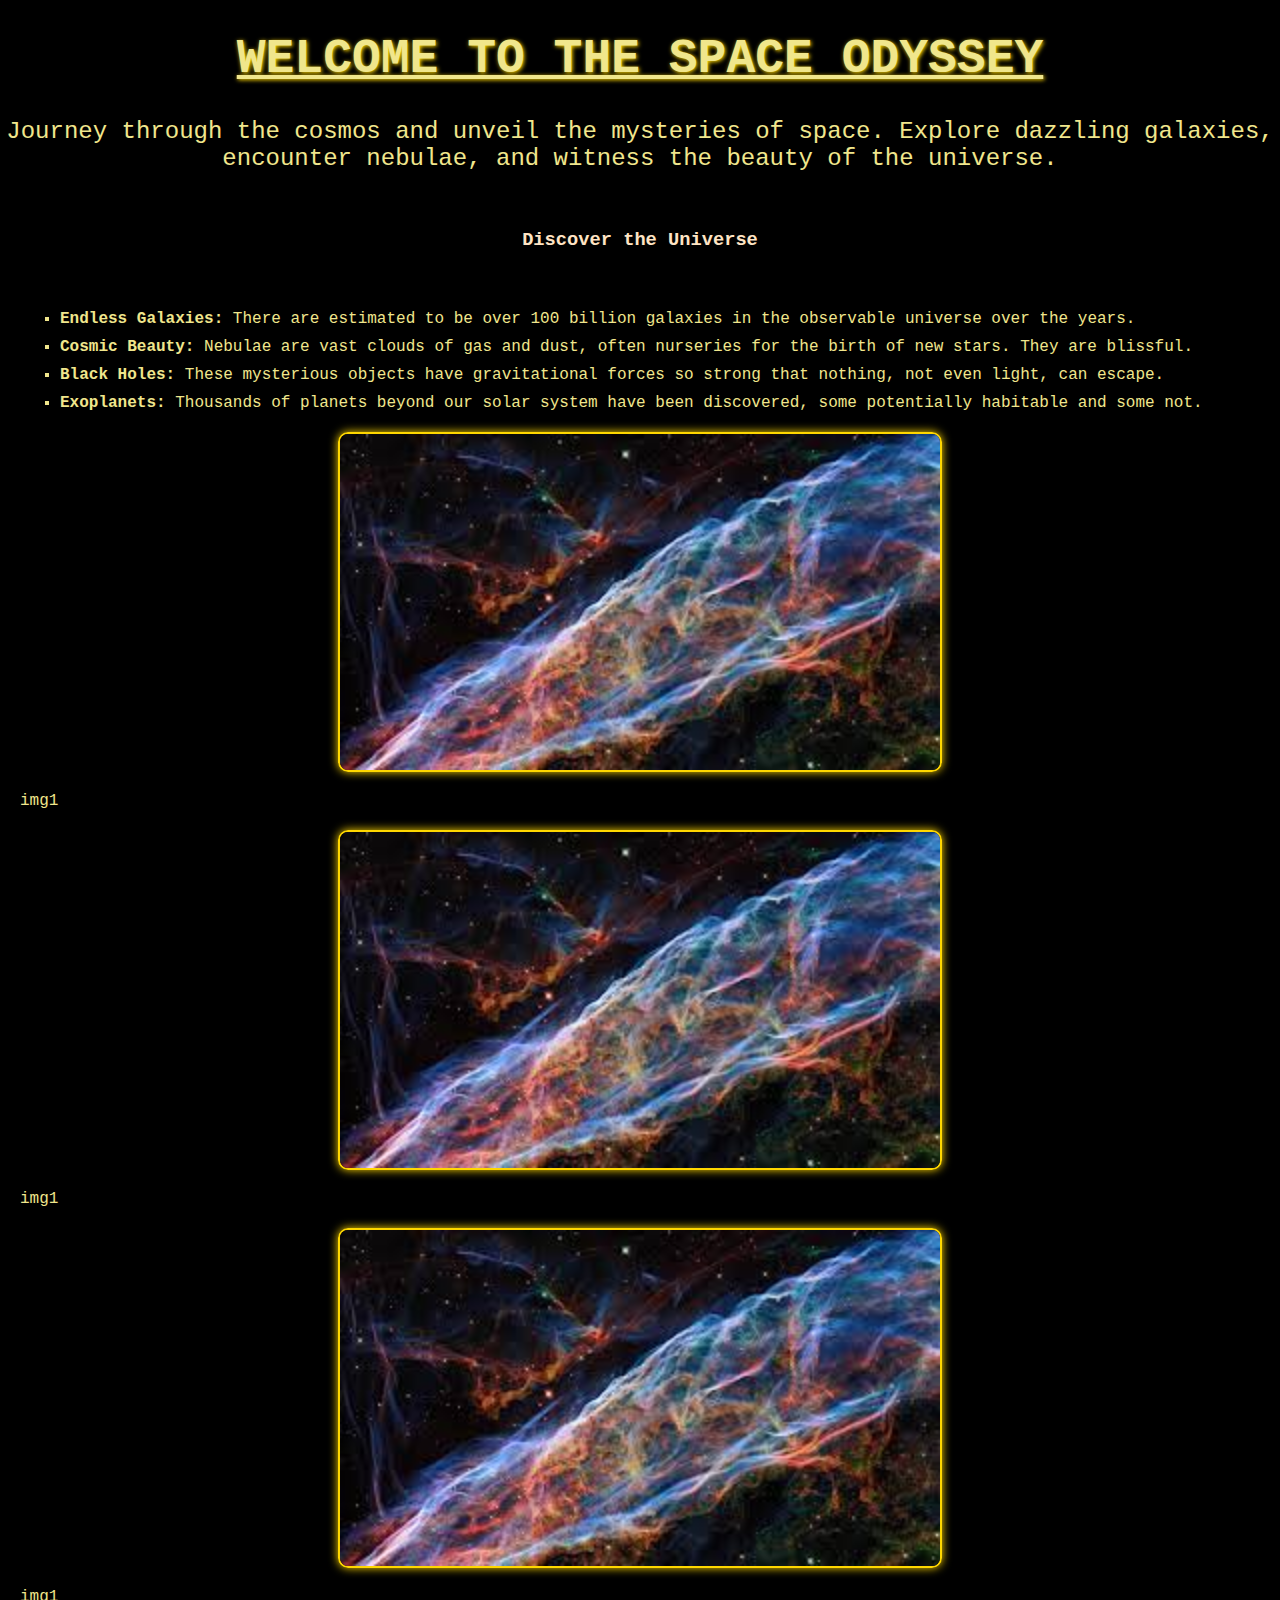
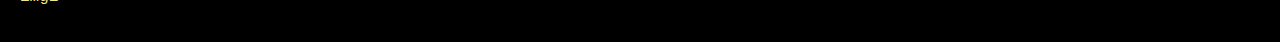
==== Tasks/index.html @ 3f2d023d "task 1-3" ====
<!DOCTYPE html>
<html lang="en">
  <head>
    <meta charset="UTF-8" />
    <meta name="viewport" content="width=device-width, initial-scale=1.0" />
    <title>Space Odyssey</title>
    <style>
      body {
        margin: 0;
        font-family: Courier New;
        color: #f0e68c;
        background-color: #000;
        text-align: center;
      }
      h1 {
        font-size: 3em;
        font-weight: bold;
        text-shadow: 1px 1px 4px #ffd700;
        text-decoration: underline;
      }
      h2 {
        font-size: 1.5em;
        margin: 20px 0;
        font-weight: lighter;
      }
      .content {
        padding: 20px;
        text-align: left;
      }
      ul {
        list-style-type: square;
        margin: 20px;
        padding-left: 20px;
      }
      li {
        margin: 10px 0;
      }
      img {
        width: 80%;
        max-width: 600px;
        margin: 20px auto;
        display: block;
        border: 2px solid #ffd700;
        border-radius: 10px;
        box-shadow: 0 0 10px #ffd700;
      }
    </style>
  </head>
  <body>
    <h1>WELCOME TO THE SPACE ODYSSEY</h1>
    <h2>
      Journey through the cosmos and unveil the mysteries of space. Explore
      dazzling galaxies, encounter nebulae, and witness the beauty of the
      universe.
    </h2>
    <br />
    <h3 style="color: bisque">Discover the Universe</h3>
    <div class="content">
      <ul>
        <li>
          <strong>Endless Galaxies:</strong> There are estimated to be over 100
          billion galaxies in the observable universe over the years.
        </li>
        <li>
          <strong>Cosmic Beauty:</strong>
          Nebulae are vast clouds of gas and dust, often nurseries for the birth
          of new stars. They are blissful.
        </li>
        <li>
          <strong>Black Holes:</strong> These mysterious objects have
          gravitational forces so strong that nothing, not even light, can
          escape.
        </li>
        <li>
          <strong>Exoplanets:</strong> Thousands of planets beyond our solar
          system have been discovered, some potentially habitable and some not.
        </li>
      </ul>
      <img src="images/t3i1.jpg" alt="Space Nebula" />
      <p>img1</p>
      <img src="images/t3i1.jpg" alt="Space Nebula" />
      <p>img1</p>
      <img src="images/t3i1.jpg" alt="Space Nebula" />
      <p>img1</p>
    </div>
  </body>
</html>
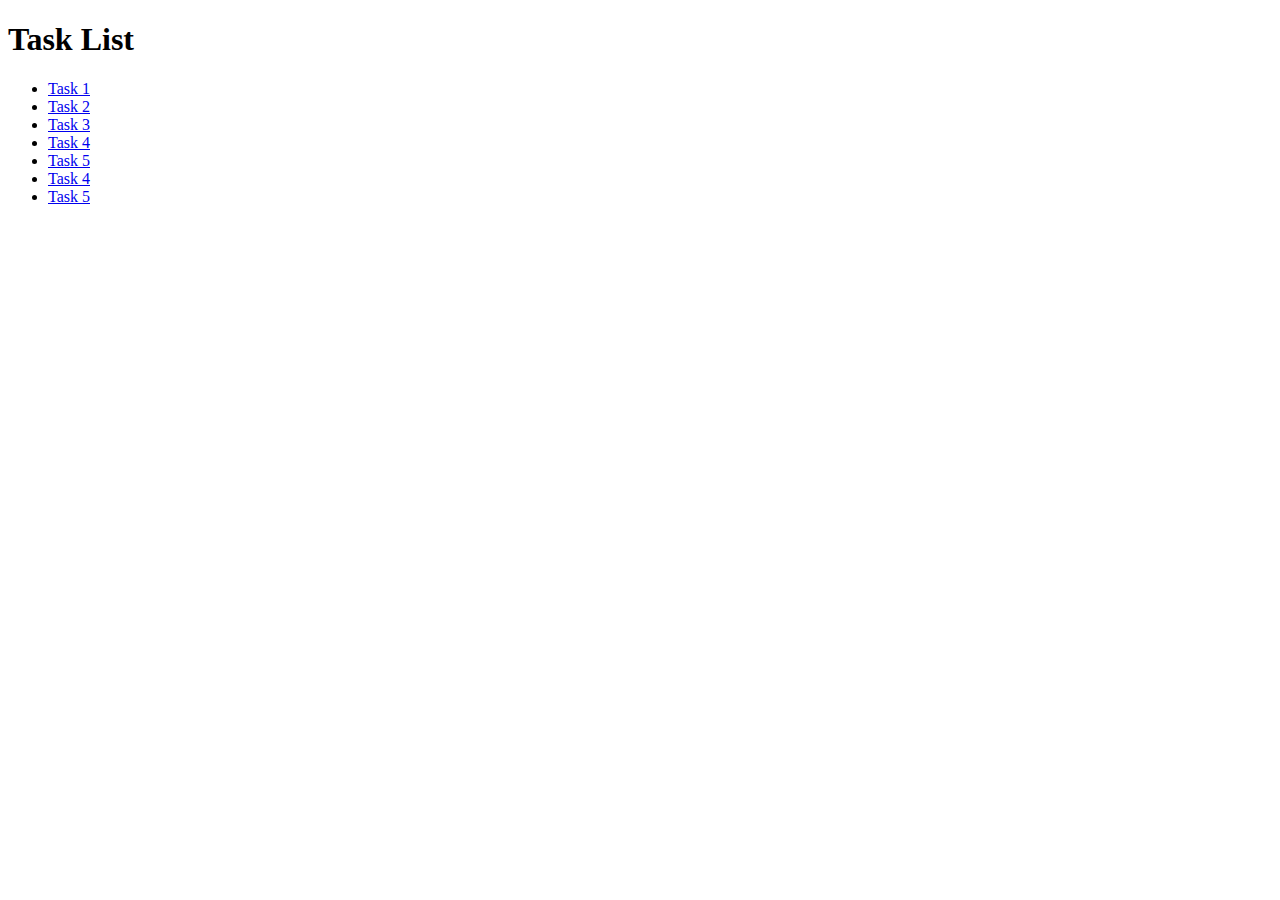
==== commit 203371c3: "index" ====
--- a/Tasks/index.html
+++ b/Tasks/index.html
@@ -3,85 +3,18 @@
   <head>
     <meta charset="UTF-8" />
     <meta name="viewport" content="width=device-width, initial-scale=1.0" />
-    <title>Space Odyssey</title>
-    <style>
-      body {
-        margin: 0;
-        font-family: Courier New;
-        color: #f0e68c;
-        background-color: #000;
-        text-align: center;
-      }
-      h1 {
-        font-size: 3em;
-        font-weight: bold;
-        text-shadow: 1px 1px 4px #ffd700;
-        text-decoration: underline;
-      }
-      h2 {
-        font-size: 1.5em;
-        margin: 20px 0;
-        font-weight: lighter;
-      }
-      .content {
-        padding: 20px;
-        text-align: left;
-      }
-      ul {
-        list-style-type: square;
-        margin: 20px;
-        padding-left: 20px;
-      }
-      li {
-        margin: 10px 0;
-      }
-      img {
-        width: 80%;
-        max-width: 600px;
-        margin: 20px auto;
-        display: block;
-        border: 2px solid #ffd700;
-        border-radius: 10px;
-        box-shadow: 0 0 10px #ffd700;
-      }
-    </style>
+    <title>Task Index</title>
   </head>
   <body>
-    <h1>WELCOME TO THE SPACE ODYSSEY</h1>
-    <h2>
-      Journey through the cosmos and unveil the mysteries of space. Explore
-      dazzling galaxies, encounter nebulae, and witness the beauty of the
-      universe.
-    </h2>
-    <br />
-    <h3 style="color: bisque">Discover the Universe</h3>
-    <div class="content">
-      <ul>
-        <li>
-          <strong>Endless Galaxies:</strong> There are estimated to be over 100
-          billion galaxies in the observable universe over the years.
-        </li>
-        <li>
-          <strong>Cosmic Beauty:</strong>
-          Nebulae are vast clouds of gas and dust, often nurseries for the birth
-          of new stars. They are blissful.
-        </li>
-        <li>
-          <strong>Black Holes:</strong> These mysterious objects have
-          gravitational forces so strong that nothing, not even light, can
-          escape.
-        </li>
-        <li>
-          <strong>Exoplanets:</strong> Thousands of planets beyond our solar
-          system have been discovered, some potentially habitable and some not.
-        </li>
-      </ul>
-      <img src="images/t3i1.jpg" alt="Space Nebula" />
-      <p>img1</p>
-      <img src="images/t3i1.jpg" alt="Space Nebula" />
-      <p>img1</p>
-      <img src="images/t3i1.jpg" alt="Space Nebula" />
-      <p>img1</p>
-    </div>
+    <h1>Task List</h1>
+    <ul>
+      <li><a href="task1.html">Task 1</a></li>
+      <li><a href="task2.html">Task 2</a></li>
+      <li><a href="task3.html">Task 3</a></li>
+      <li><a href="task4.html">Task 4</a></li>
+      <li><a href="task5.html">Task 5</a></li>
+      <li><a href="task6.html">Task 4</a></li>
+      <li><a href="task7.html">Task 5</a></li>
+    </ul>
   </body>
 </html>
